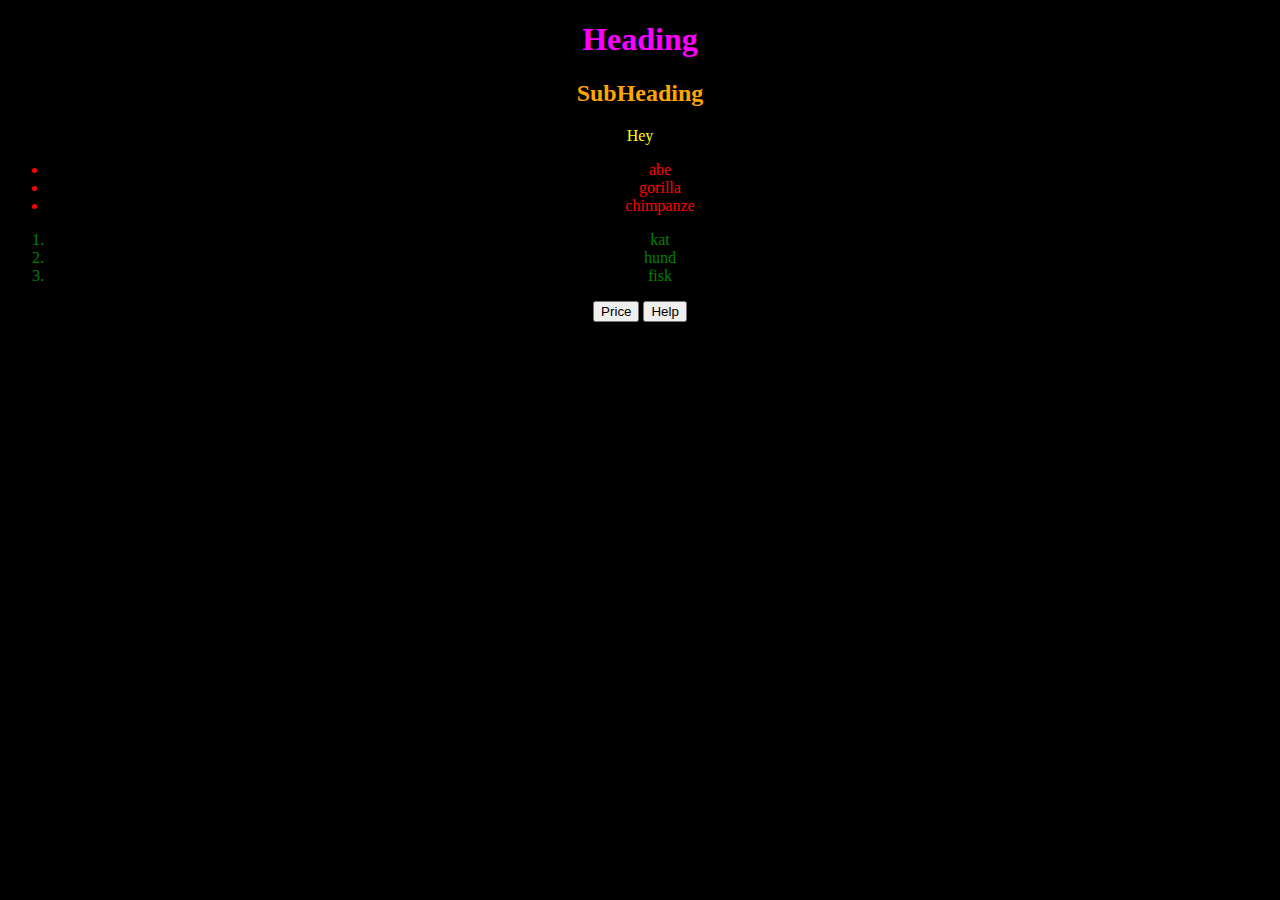
==== src/HtmlPlusCss/index.html @ bc41a40a "Øvelser med HTML og CSS" ====
<!DOCTYPE html>
<html lang="en">
    <head>
        <link rel="stylesheet" href="main.css">
        <meta charset="UTF-8">
        <title>CSS</title>
    </head>
    <body>
        <h1>Heading</h1>
        <h2>SubHeading</h2>
        <p>Hey</p>

        <ul>
            <li>abe</li>
            <li>gorilla</li>
            <li>chimpanze</li>
        </ul>
        <ol>
            <li>kat</li>
            <li>hund</li>
            <li>fisk</li>
        </ol>
    <button class="button-styling">Price</button>
    <button class="new-button-styling">Help</button>
    </body>
</html>
---- src/HtmlPlusCss/main.css ----
body {
    background-color:black; font-size: 16px; text-align: center
}

ol {
    color:green;
}

ul {
    color:red;
}

h1 {
    color:magenta;
}

h2 {
    color:orange;
}

p {
    color:yellow;
}

.button {
    color:grey;
    padding: 4px;
    border-radius: 4px;
    margin: 10px;
}
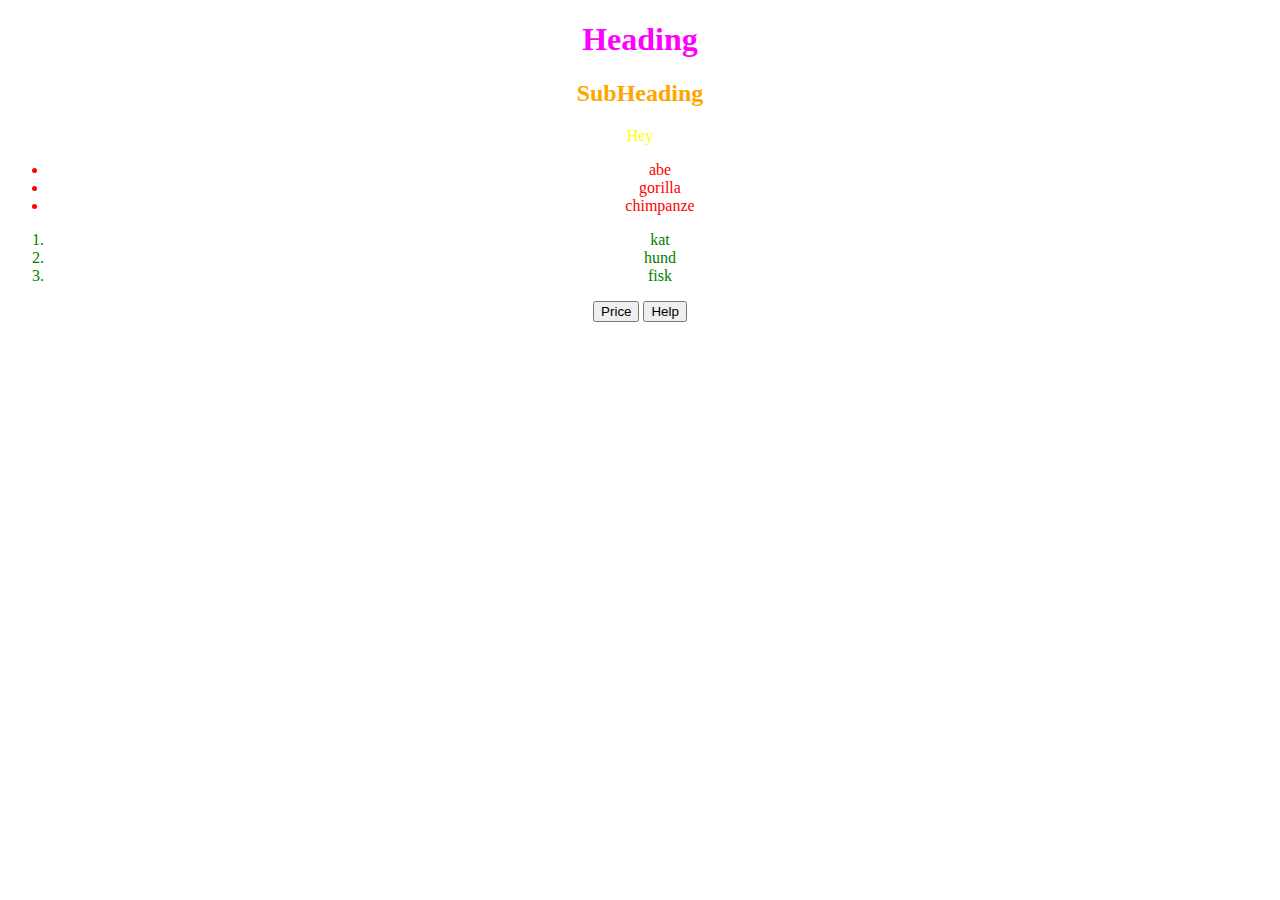
==== commit 71837c94: "Øvelser med HTML og CSS" ====
--- a/src/HtmlPlusCss/index.html
+++ b/src/HtmlPlusCss/index.html
@@ -20,7 +20,8 @@
             <li>hund</li>
             <li>fisk</li>
         </ol>
-    <button class="button-styling">Price</button>
-    <button class="new-button-styling">Help</button>
+        <button class="button-styling">Price</button>
+        <button class="new-button-styling">Help</button>
+
     </body>
 </html>--- a/src/HtmlPlusCss/main.css
+++ b/src/HtmlPlusCss/main.css
@@ -1,5 +1,5 @@
 body {
-    background-color:black; font-size: 16px; text-align: center
+     font-size: 16px; text-align: center
 }
 
 ol {
